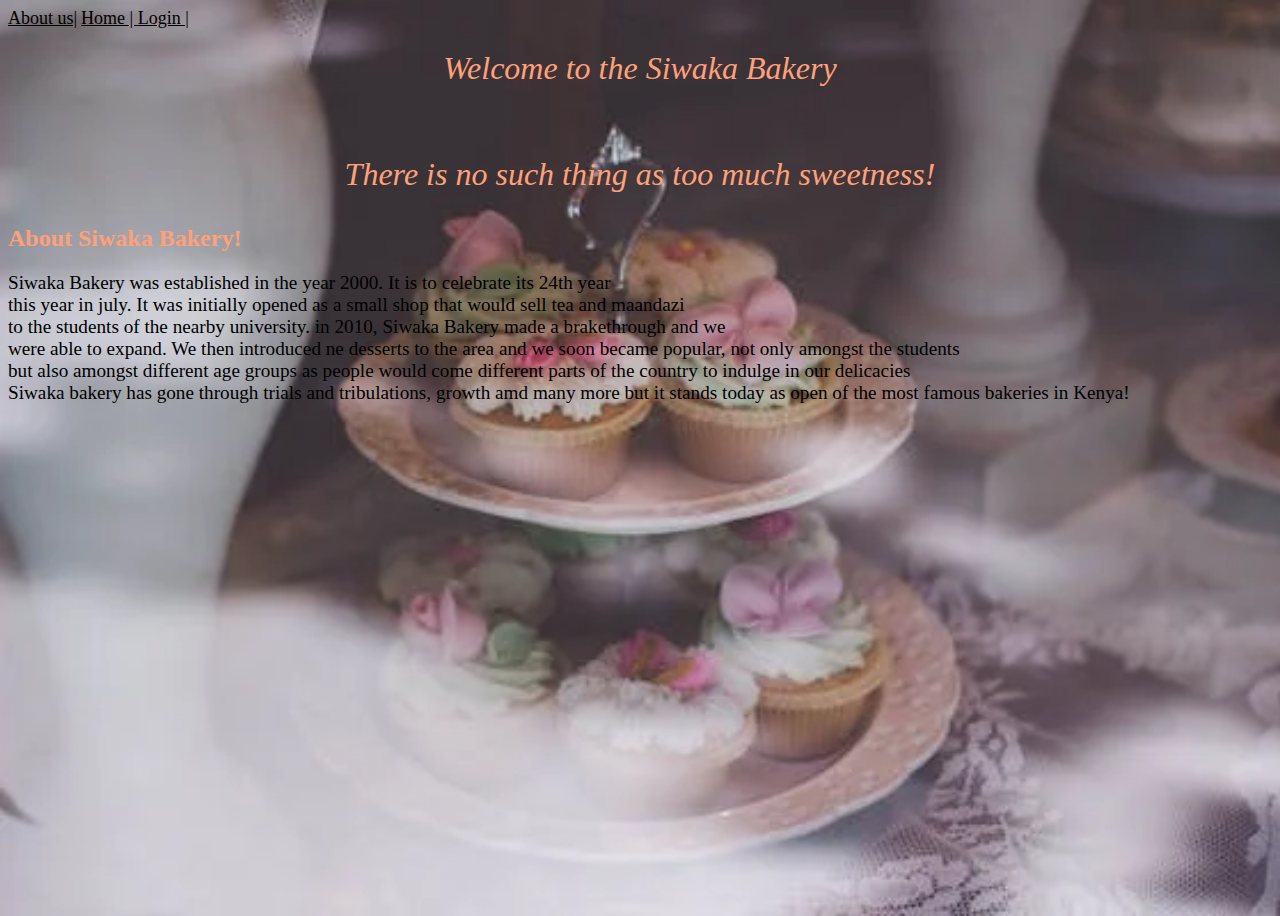
==== about.html @ e46a3e7a "add paragraph for the about us page" ====
<!DOCTYPE html>
<html lang="en">
<head>
    <meta charset="UTF-8">
    <meta name="viewport" content="width=, initial-scale=1.0">
    <title>About Us</title>
</head>
<body>
    <a href="./" style="text-align:right;
    color: black;
    font-size: large;">About us|</a>
    <a href="index.html "style="text-align:right;
    color: black;
    font-size: large;">Home | </a>
    <a href="login.html"style="text-align:right;
    color: black;
    font-size: large;"> Login |</a>
     
     <style>
        body{
            background-image: url(bakery3.webp);
            background-size: cover;
            height: 100vh;
        }
        
     </style>
     <h1 style="text-align: center;
     color:lightsalmon;
     font:100;
     font-weight: 200;
     font-style: oblique;
     
     ">Welcome to the Siwaka Bakery<br><br>
     <p 
     style="text-align: center;
     color:lightsalmon;
     text-decoration: none ;
     text-shadow: 0cqb;">There is no such thing as too much sweetness! </p>
     </h1>
     <h2 style="text-align:justify;
     color:lightsalmon;
     text-decoration: none ;
     text-shadow: 0cqb">About Siwaka Bakery!</h2>
     <p style="font-size: larger;">Siwaka Bakery was established in the year 2000. It is to celebrate its 24th year<br> this year in july.
    It was initially opened as a small shop that would sell tea and maandazi<br> to the 
students of the nearby university. in 2010, Siwaka Bakery made a brakethrough and we<br> were able to expand. We then 
introduced ne desserts to the area and we soon became popular, not only amongst the students <br>but also amongst
different age groups as people would come different parts of the country to indulge in our delicacies<br>
Siwaka bakery has gone through trials and tribulations, growth amd many more but it stands today as open
of the most famous bakeries in Kenya!
</p>
</body>
</html>
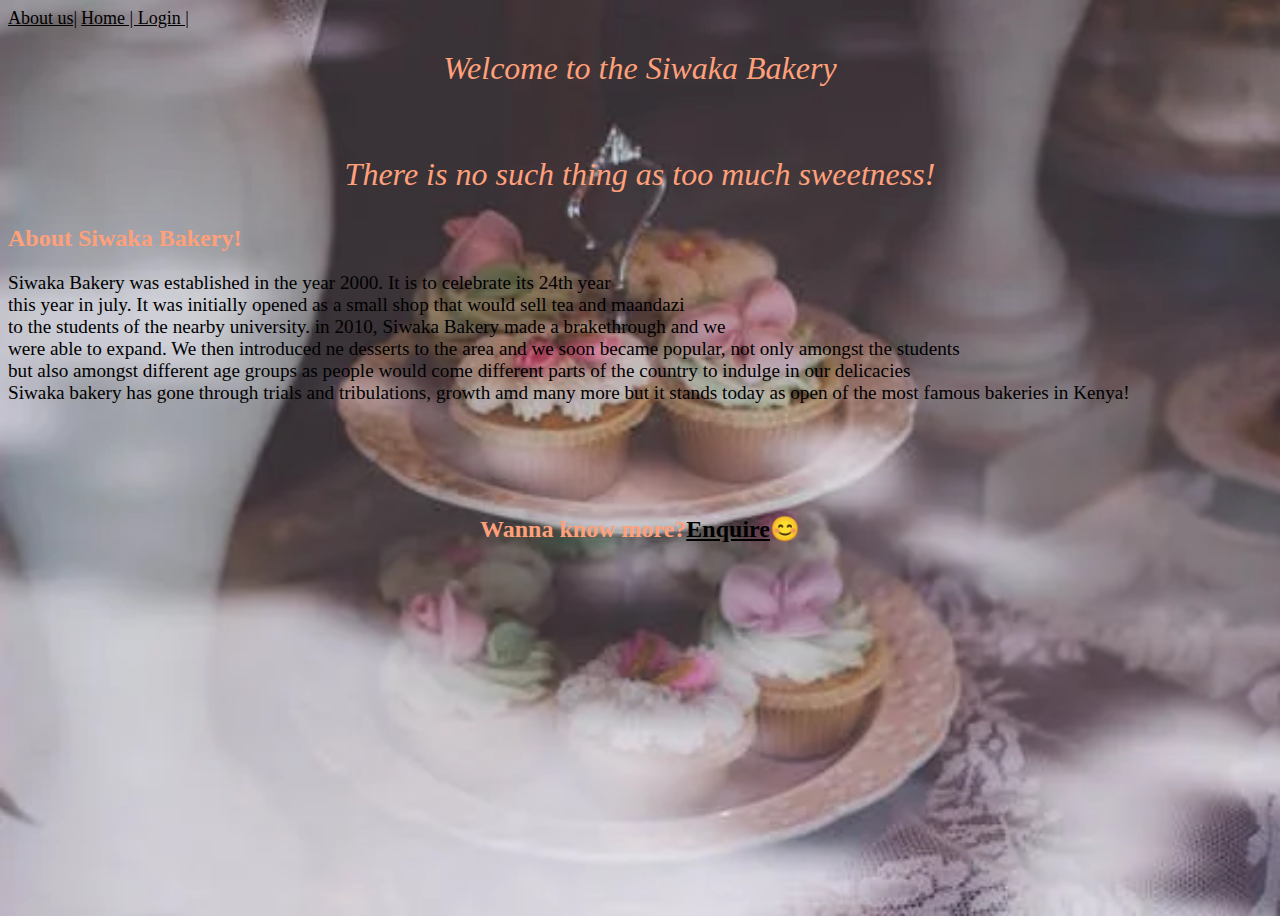
==== commit e27f3b93: "create a enquire hyperlink" ====
--- a/about.html
+++ b/about.html
@@ -41,13 +41,17 @@
      color:lightsalmon;
      text-decoration: none ;
      text-shadow: 0cqb">About Siwaka Bakery!</h2>
-     <p style="font-size: larger;">Siwaka Bakery was established in the year 2000. It is to celebrate its 24th year<br> this year in july.
+     <p style="font-size: larger;
+     font-display:unset;">Siwaka Bakery was established in the year 2000. It is to celebrate its 24th year<br> this year in july.
     It was initially opened as a small shop that would sell tea and maandazi<br> to the 
 students of the nearby university. in 2010, Siwaka Bakery made a brakethrough and we<br> were able to expand. We then 
 introduced ne desserts to the area and we soon became popular, not only amongst the students <br>but also amongst
 different age groups as people would come different parts of the country to indulge in our delicacies<br>
 Siwaka bakery has gone through trials and tribulations, growth amd many more but it stands today as open
 of the most famous bakeries in Kenya!
-</p>
+</p><br><br><br><br>
+<h2 style="text-align: center;
+color: lightsalmon;
+">Wanna know more?<a href="registration.html" style="color: black;">Enquire</a>😊</h2> 
 </body>
 </html>
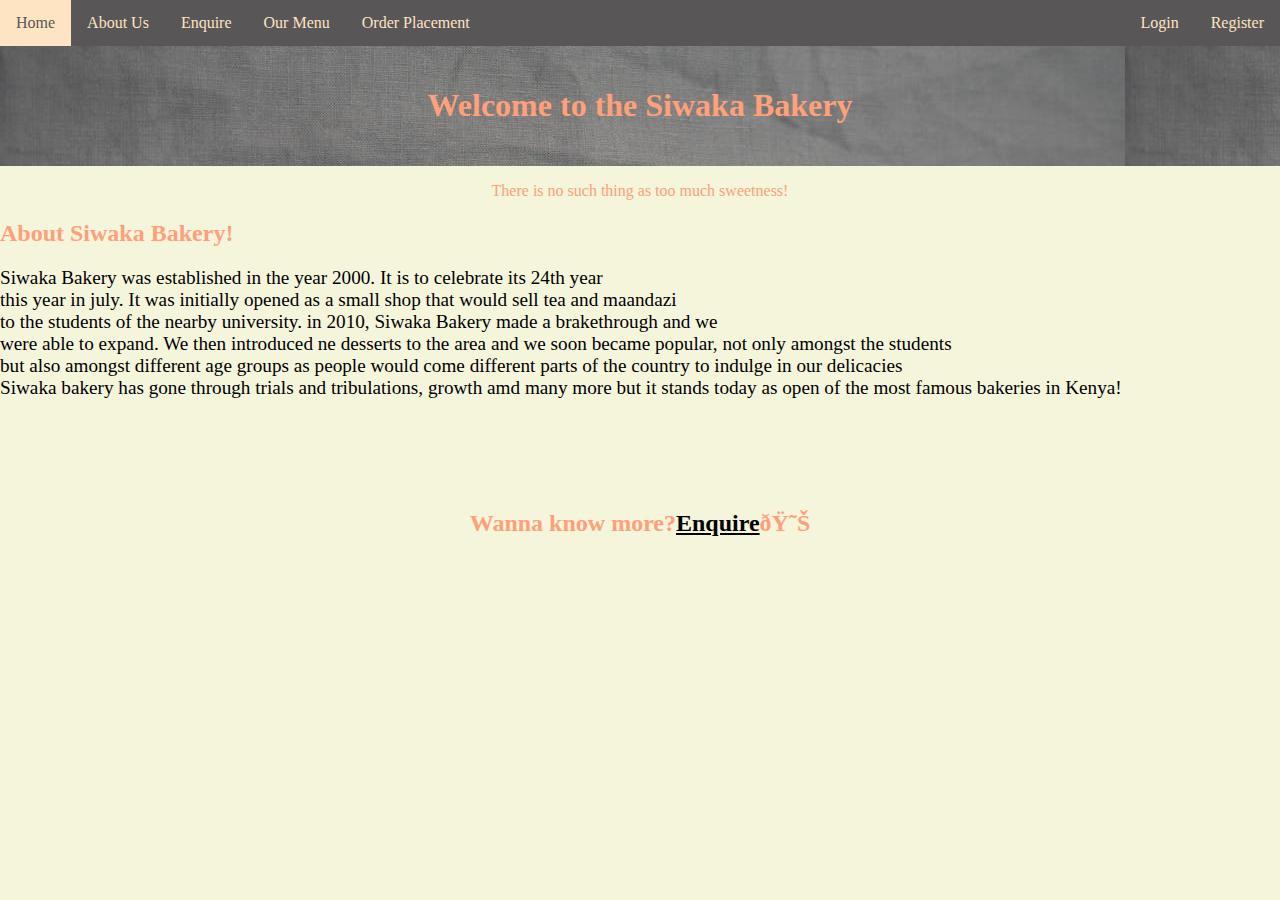
==== commit 7594953d: "add the menu page" ====
--- a/about.html
+++ b/about.html
@@ -1,36 +1,28 @@
 <!DOCTYPE html>
-<html lang="en">
-<head>
-    <meta charset="UTF-8">
-    <meta name="viewport" content="width=, initial-scale=1.0">
-    <title>About Us</title>
-</head>
+<html>
+    <head>
+        <meta http-equiv="Content-Type" ="text /html;charset=UTF-8">
+      <link rel="stylesheet" href="css/style.css">
+    </head>
+
 <body>
-    <a href="./" style="text-align:right;
-    color: black;
-    font-size: large;">About us|</a>
-    <a href="index.html "style="text-align:right;
-    color: black;
-    font-size: large;">Home | </a>
-    <a href="login.html"style="text-align:right;
-    color: black;
-    font-size: large;"> Login |</a>
-     
-     <style>
-        body{
-            background-image: url(bakery3.webp);
-            background-size: cover;
-            height: 100vh;
-        }
-        
-     </style>
-     <h1 style="text-align: center;
-     color:lightsalmon;
-     font:100;
-     font-weight: 200;
-     font-style: oblique;
-     
-     ">Welcome to the Siwaka Bakery<br><br>
+    <div class="main_menu">
+       <a href="./">Home</a>
+       <a href="about.html">About Us</a>
+       <a href="enquire.html">Enquire</a>
+       <a href="menu.html">Our Menu</a>
+       <a href="order.html">Order Placement</a>
+      
+       <div class="main_menu-right">
+       <a href="login.html">Login</a>
+       <a href="signup.html">Register</a>
+       </div>
+    </div>
+    <div class="banner">
+         <h1>Welcome to the Siwaka Bakery</h1>
+
+    </div>
+          
      <p 
      style="text-align: center;
      color:lightsalmon;
--- a/css/style.css
+++ b/css/style.css
@@ -0,0 +1,39 @@
+body{
+   /* background-image: url(bakery3.webp);*/
+   background-color: beige;
+    margin: 0;
+}
+*{
+    box-sizing:border-box ;
+}
+.main_menu{
+    background-color: rgb(88, 86, 86);
+    overflow: hidden;
+}
+.main_menu a{
+    padding: 14px 16px;
+    display: block;
+    float: left;
+    color: bisque;
+    text-decoration: none;
+    text-align: left;
+    
+}
+.main_menu a:hover{
+    color: rgb(88, 86, 86) ;
+    background-color: bisque;
+    text-decoration: none;
+
+}
+.main_menu-right{
+    float:right;
+}
+.banner{
+    background-color: rgb(97, 91, 91) ;
+    padding:20px;
+    background-image: url(banner.jpeg) ;
+    text-align: center;
+    color:lightsalmon;
+}
+
+
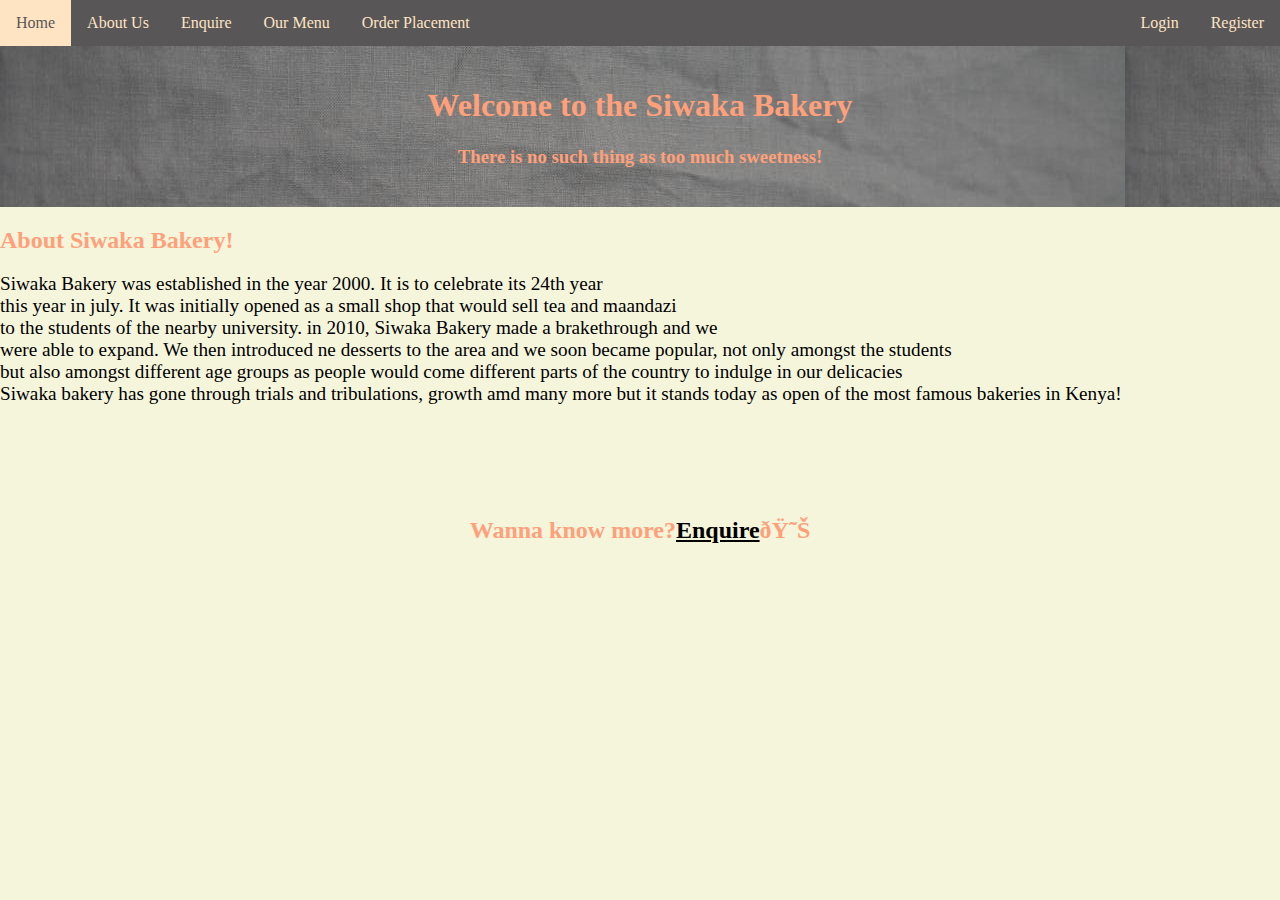
==== commit b79faeff: "adding footer" ====
--- a/about.html
+++ b/about.html
@@ -20,14 +20,11 @@
     </div>
     <div class="banner">
          <h1>Welcome to the Siwaka Bakery</h1>
+         <h3>There is no such thing as too much sweetness!</h3>
 
     </div>
           
-     <p 
-     style="text-align: center;
-     color:lightsalmon;
-     text-decoration: none ;
-     text-shadow: 0cqb;">There is no such thing as too much sweetness! </p>
+     
      </h1>
      <h2 style="text-align:justify;
      color:lightsalmon;
--- a/css/style.css
+++ b/css/style.css
@@ -31,9 +31,14 @@
 .banner{
     background-color: rgb(97, 91, 91) ;
     padding:20px;
-    background-image: url(banner.jpeg) ;
+    background-image: url(banner.jpeg ) ;
     text-align: center;
     color:lightsalmon;
 }
+.footer{
+    background-color: lightsalmon;
+    text-align: center;
+}
 
 
+
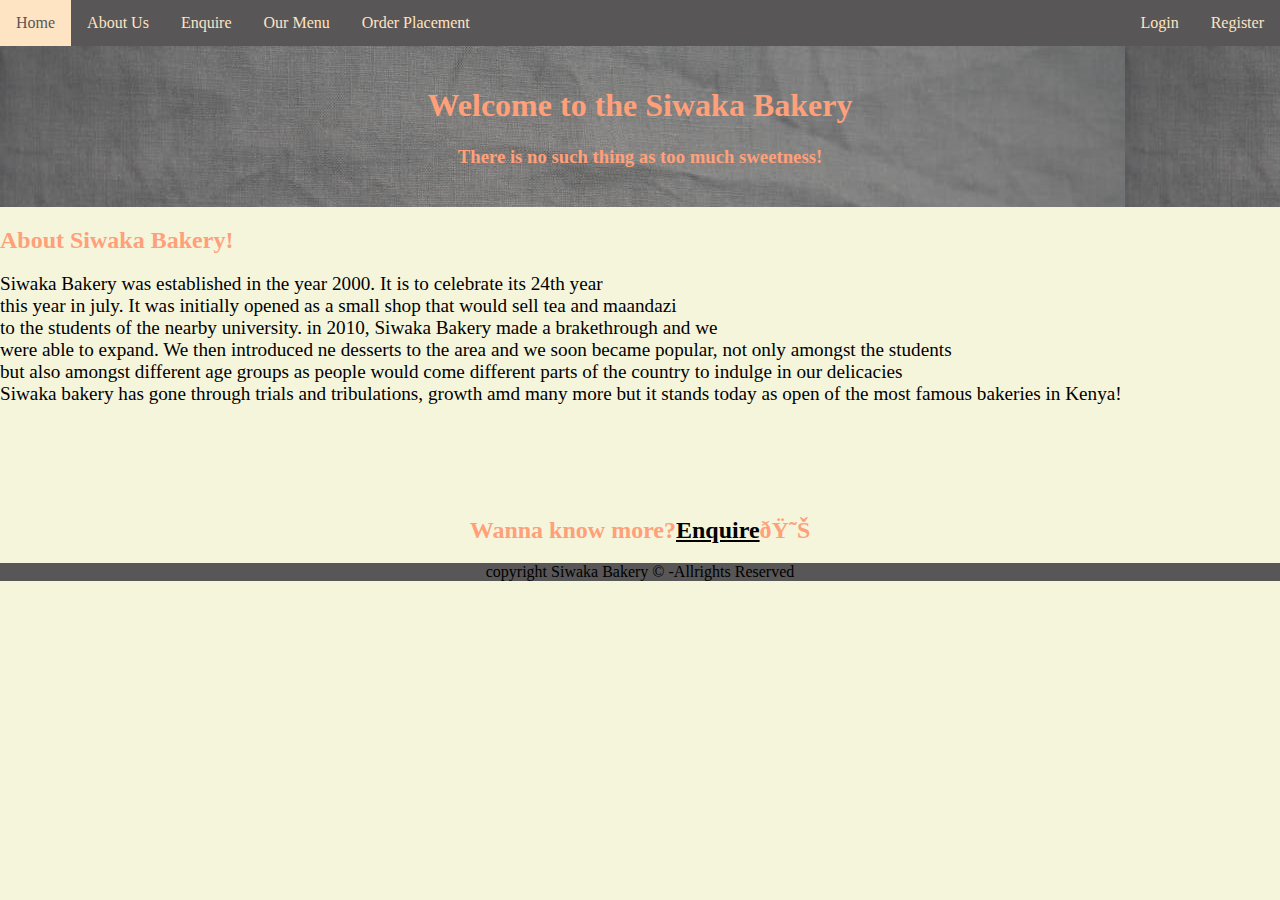
==== commit fca3e057: "add the second stylesheet" ====
--- a/about.html
+++ b/about.html
@@ -3,6 +3,7 @@
     <head>
         <meta http-equiv="Content-Type" ="text /html;charset=UTF-8">
       <link rel="stylesheet" href="css/style.css">
+      <link rel="stylesheet" href="css/style2.css">
     </head>
 
 <body>
@@ -42,5 +43,10 @@
 <h2 style="text-align: center;
 color: lightsalmon;
 ">Wanna know more?<a href="registration.html" style="color: black;">Enquire</a>😊</h2> 
+
+<div class="footer">
+    copyright Siwaka Bakery &copy; -Allrights Reserved
+   
+</div>
 </body>
 </html>
--- a/css/style.css
+++ b/css/style.css
@@ -3,7 +3,7 @@
    background-color: beige;
     margin: 0;
 }
-*{
+{
     box-sizing:border-box ;
 }
 .main_menu{
@@ -36,7 +36,8 @@
     color:lightsalmon;
 }
 .footer{
-    background-color: lightsalmon;
+    background-color: rgb(88, 86, 86);
+    overflow: hidden;
     text-align: center;
 }
 
--- a/css/style2.css
+++ b/css/style2.css
@@ -0,0 +1,5 @@
+.footer{
+    background-color: rgb(88, 86, 86);
+    overflow: hidden;
+    text-align: center;
+}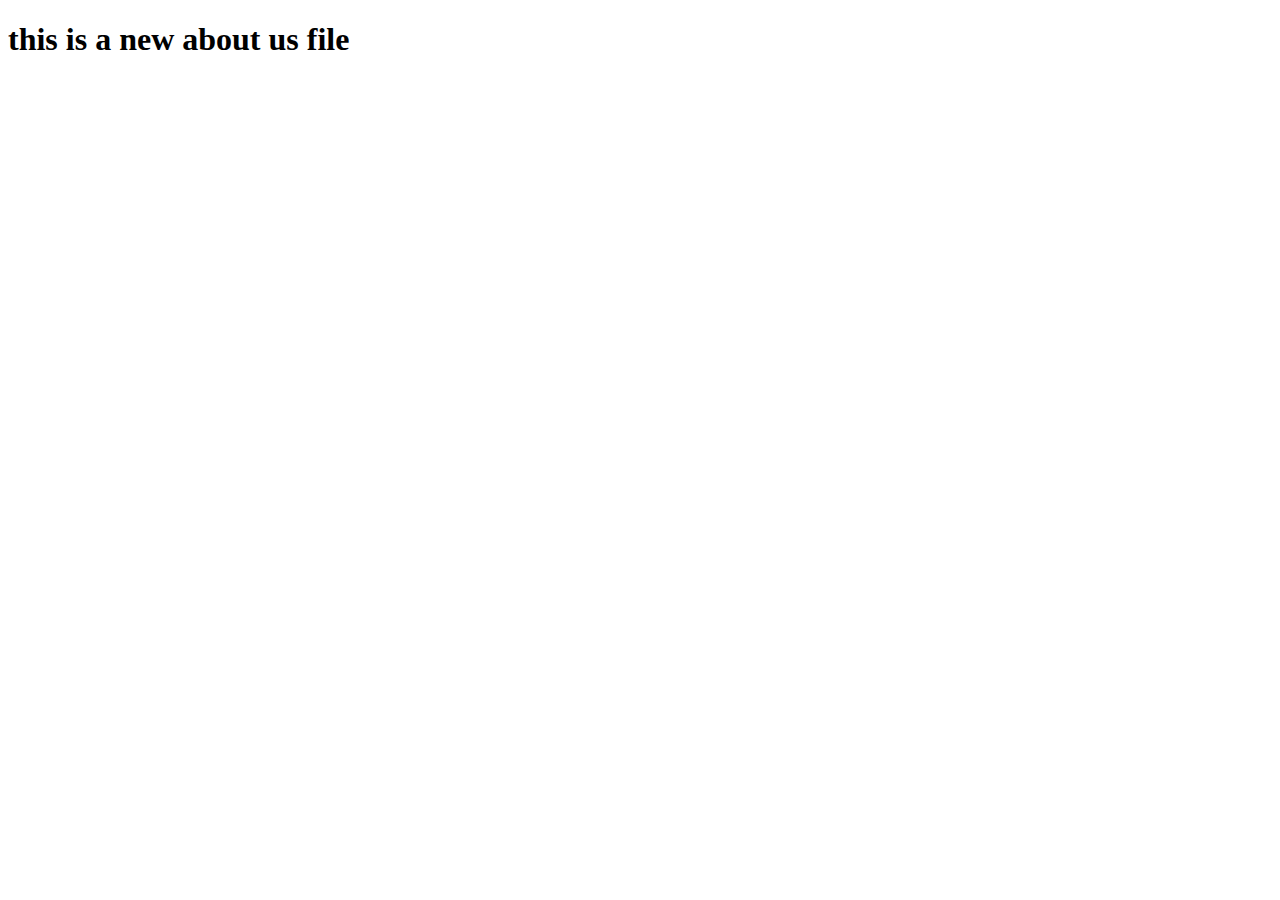
==== commit 54f83552: "new file about file" ====
--- a/about.html
+++ b/about.html
@@ -1,52 +1,11 @@
 <!DOCTYPE html>
-<html>
-    <head>
-        <meta http-equiv="Content-Type" ="text /html;charset=UTF-8">
-      <link rel="stylesheet" href="css/style.css">
-      <link rel="stylesheet" href="css/style2.css">
-    </head>
-
+<html lang="en">
+<head>
+    <meta charset="UTF-8">
+    <meta name="viewport" content="width=device-width, initial-scale=1.0">
+    <title>Document</title>
+</head>
 <body>
-    <div class="main_menu">
-       <a href="./">Home</a>
-       <a href="about.html">About Us</a>
-       <a href="enquire.html">Enquire</a>
-       <a href="menu.html">Our Menu</a>
-       <a href="order.html">Order Placement</a>
-      
-       <div class="main_menu-right">
-       <a href="login.html">Login</a>
-       <a href="signup.html">Register</a>
-       </div>
-    </div>
-    <div class="banner">
-         <h1>Welcome to the Siwaka Bakery</h1>
-         <h3>There is no such thing as too much sweetness!</h3>
-
-    </div>
-          
-     
-     </h1>
-     <h2 style="text-align:justify;
-     color:lightsalmon;
-     text-decoration: none ;
-     text-shadow: 0cqb">About Siwaka Bakery!</h2>
-     <p style="font-size: larger;
-     font-display:unset;">Siwaka Bakery was established in the year 2000. It is to celebrate its 24th year<br> this year in july.
-    It was initially opened as a small shop that would sell tea and maandazi<br> to the 
-students of the nearby university. in 2010, Siwaka Bakery made a brakethrough and we<br> were able to expand. We then 
-introduced ne desserts to the area and we soon became popular, not only amongst the students <br>but also amongst
-different age groups as people would come different parts of the country to indulge in our delicacies<br>
-Siwaka bakery has gone through trials and tribulations, growth amd many more but it stands today as open
-of the most famous bakeries in Kenya!
-</p><br><br><br><br>
-<h2 style="text-align: center;
-color: lightsalmon;
-">Wanna know more?<a href="registration.html" style="color: black;">Enquire</a>😊</h2> 
-
-<div class="footer">
-    copyright Siwaka Bakery &copy; -Allrights Reserved
-   
-</div>
+    <h1>this is a new about us file</h1>
 </body>
-</html>
+</html>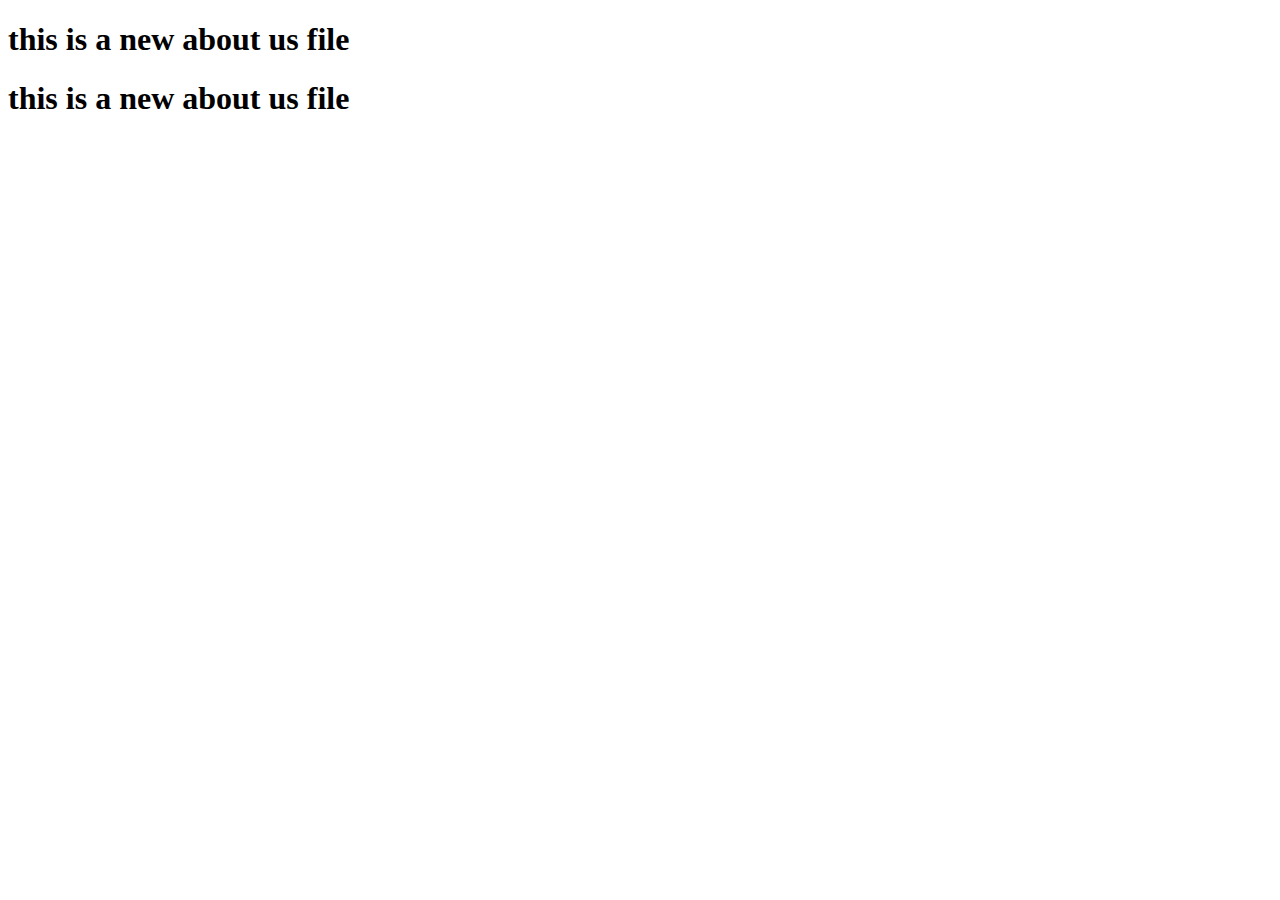
==== commit 57af35ec: "intro to php sessions" ====
--- a/about.html
+++ b/about.html
@@ -7,5 +7,6 @@
 </head>
 <body>
     <h1>this is a new about us file</h1>
+    <h1>this is a new about us file</h1>
 </body>
 </html>